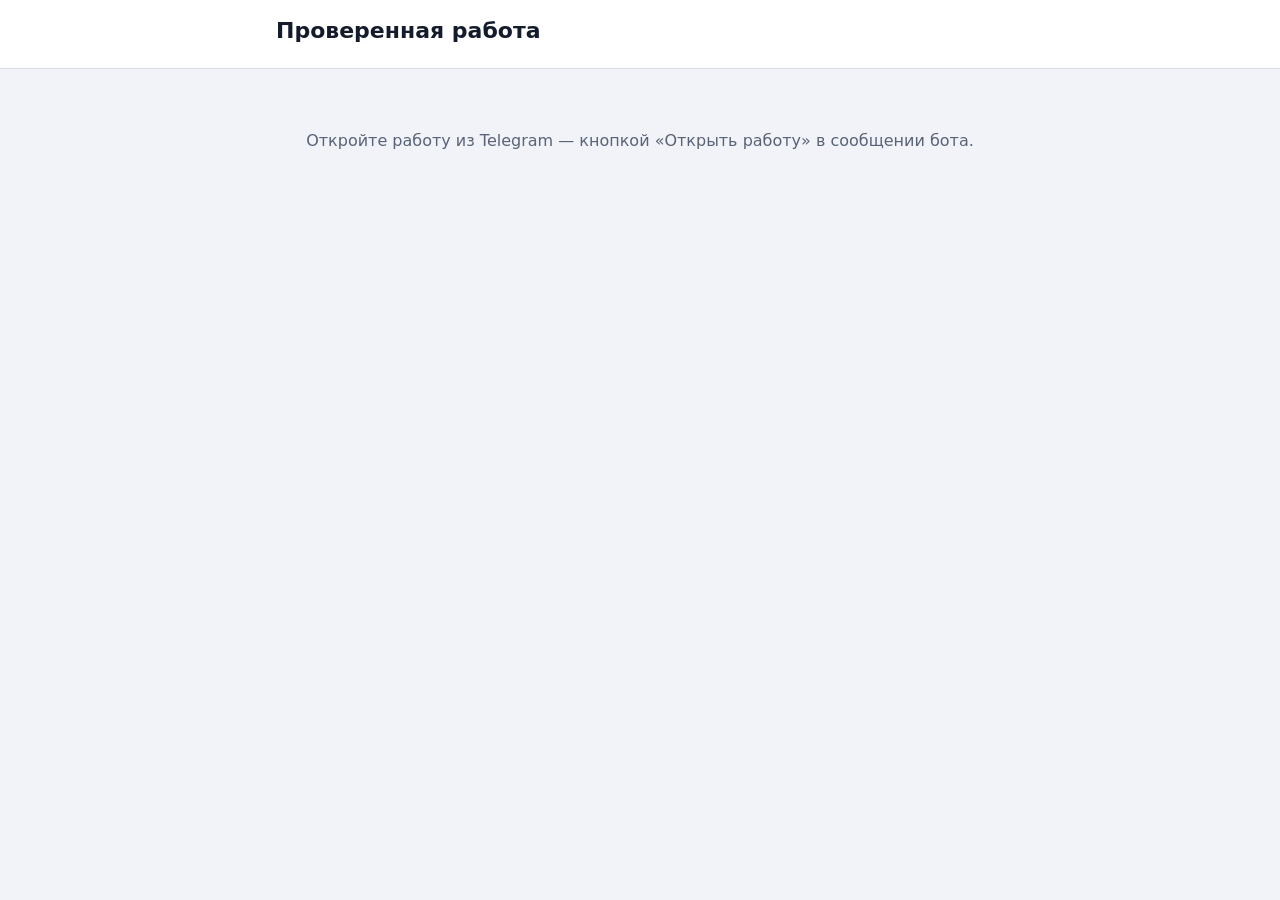
==== review.html @ 9e598b83 "Просмотр работ, ответ на своё задание, дробная черта Co-Authored-By: Claude Opus 5.5 <noreply@anthro" ====
<!doctype html>
<html lang="ru"><head>
<meta charset="utf-8">
<meta name="viewport" content="width=device-width,initial-scale=1,viewport-fit=cover">
<meta name="robots" content="noindex,nofollow">
<title>Проверенная работа</title>
<script src="https://telegram.org/js/telegram-web-app.js"></script>
<style>
:root{--bg:#f1f3f8;--surface:#fff;--ink:#141c2b;--muted:#586377;--line:#d7dce6;--accent:#1f4fd8;--accent-soft:#e5ebfc;
  --good:#17784a;--good-soft:#e1f3e9;--bad:#b3261e;--bad-soft:#fae7e5;--warn:#85570a;--warn-soft:#fcefd0;color-scheme:light}
@media (prefers-color-scheme: dark){:root{--bg:#0e131b;--surface:#161d28;--ink:#e5eaf2;--muted:#9aa5b8;--line:#2a3443;--accent:#7fa3ff;--accent-soft:#1c2740;
  --good:#58c58b;--good-soft:#163425;--bad:#ff8a80;--bad-soft:#3a1d1b;--warn:#e9b84f;--warn-soft:#3a2d10;color-scheme:dark}}
*{box-sizing:border-box}
body{margin:0;background:var(--bg);color:var(--ink);font:16px/1.5 system-ui,-apple-system,'Segoe UI',Roboto,sans-serif}
.wrap{max-width:760px;margin:0 auto;padding:0 16px}
.top{background:var(--surface);border-bottom:1px solid var(--line);padding:18px 0 14px;position:sticky;top:0;z-index:5}
html.tg-fs .top{padding-top:calc(18px + var(--tg-safe-area-inset-top,0px) + var(--tg-content-safe-area-inset-top,0px))}
.row{display:flex;align-items:center;gap:12px;flex-wrap:wrap}
h1{margin:0;font-size:22px;line-height:1.2;flex:1;min-width:0}
.sub{color:var(--muted);font-size:14px;margin-top:2px}
.score{font-size:22px;font-weight:800;color:#fff;background:var(--accent);border-radius:10px;padding:4px 14px;white-space:nowrap}
.dots{display:flex;flex-wrap:wrap;gap:5px;margin-top:10px}
.dot{min-width:30px;height:30px;border-radius:7px;font-size:13px;font-weight:700;display:flex;align-items:center;justify-content:center;border:0;cursor:pointer;padding:0 6px}
.ok{background:var(--good-soft);color:var(--good)}.bad{background:var(--bad-soft);color:var(--bad)}.empty{background:var(--line);color:var(--muted)}.manual{background:var(--warn-soft);color:var(--warn)}
main{padding:14px 0 calc(40px + var(--tg-safe-area-inset-bottom,0px));display:flex;flex-direction:column;gap:12px}
.t{background:var(--surface);border:1px solid var(--line);border-left:6px solid var(--line);border-radius:10px;padding:12px 14px;scroll-margin-top:150px}
.t.ok{border-left-color:#22a06b}.t.bad{border-left-color:#d93025}.t.manual{border-left-color:#e3a008}
.th{display:flex;align-items:center;gap:8px;margin-bottom:6px}
.no{font-weight:800;color:var(--accent);font-size:17px}
.mk{font-weight:700;border-radius:5px;padding:1px 9px;font-size:13px}
.src{margin-left:auto;color:var(--muted);font-size:12px}
.q{overflow-wrap:anywhere}
.figs{display:flex;flex-wrap:wrap;gap:8px;margin-top:6px}.figs img{max-width:100%;background:#fff;border-radius:6px;border:1px solid var(--line)}
.opts{list-style:none;margin:6px 0 0;padding:0;display:flex;flex-wrap:wrap;gap:2px 20px}
.tbl{overflow-x:auto}table{border-collapse:collapse;font-size:14px;margin-top:6px}th,td{border:1px solid var(--line);padding:4px 8px;text-align:left}
.ans{margin-top:10px;display:grid;gap:4px}
.ans div{padding:6px 10px;border-radius:7px;overflow-wrap:anywhere}
.ans .me.ok{background:var(--good-soft)}.ans .me.bad{background:var(--bad-soft)}.ans .me.empty{background:var(--bg);color:var(--muted)}.ans .me.manual{background:var(--warn-soft)}
.ans .key{background:var(--bg)}
.ans b{font-weight:600}
.msg{padding:60px 0;text-align:center;color:var(--muted)}
math{font-size:1.08em}
</style>
</head><body>
<header class="top"><div class="wrap">
  <div class="row"><h1 id="nm">Загружаю работу…</h1><div class="score" id="sc" hidden></div></div>
  <div class="sub" id="sub"></div>
  <div class="dots" id="dots"></div>
</div></header>
<main class="wrap" id="list"></main>
<script>
const API="https://script.google.com/macros/s/AKfycbwSGrPHiBoqbpRn6U8U0BYakNPGsiOFNQw2SU7lk91fwJyETwQikLxbIaSJleu1i0CD/exec";
const TGA=(window.Telegram&&window.Telegram.WebApp)||null, INIT=TGA?TGA.initData:'';
const esc=s=>String(s==null?'':s).replace(/[&<>"]/g,c=>({'&':'&amp;','<':'&lt;','>':'&gt;','"':'&quot;'}[c]));
const LBL={ok:'✓ верно',bad:'✗ неверно',empty:'нет ответа',manual:'проверьте сами'};
function msg(t){document.getElementById('list').innerHTML='<div class="msg">'+esc(t)+'</div>';document.getElementById('nm').textContent='Проверенная работа';}
async function boot(){
  if(TGA){try{TGA.ready();TGA.expand();
    if(TGA.isVersionAtLeast&&TGA.isVersionAtLeast('8.0')&&TGA.requestFullscreen&&!TGA.isFullscreen){TGA.requestFullscreen();document.documentElement.classList.add('tg-fs');}}catch(e){}}
  const w=(location.search.match(/[?&]w=([0-9a-f]{12})/)||[])[1];
  if(!INIT){msg('Откройте работу из Telegram — кнопкой «Открыть работу» в сообщении бота.');return;}
  if(!w){msg('Работа не указана.');return;}
  let j=null;
  try{const r=await fetch(API,{method:'POST',body:JSON.stringify({act:'twork',init:INIT,w})});j=await r.json();}catch(e){j=null;}
  if(!j||!j.ok){msg(j&&j.err==='auth'?'Работы может смотреть только учитель.':j&&j.err==='gone'?'Эта работа уже удалена (хранятся последние 150).':'Не удалось загрузить. Проверьте интернет.');return;}
  const ok=j.tasks.filter(t=>t.m==='ok').length,n=j.tasks.length;
  document.getElementById('nm').textContent=j.name;
  const sc=document.getElementById('sc');sc.textContent=ok+' из '+n;sc.hidden=false;
  const d=j.ts?new Date(j.ts):null;
  document.getElementById('sub').textContent=[j.title?'Тест по '+j.title:'',d?d.toLocaleString('ru-RU',{day:'2-digit',month:'2-digit',hour:'2-digit',minute:'2-digit'}):'',j.dup>1?'повторная сдача ('+j.dup+'-я)':''].filter(Boolean).join(' · ');
  document.getElementById('dots').innerHTML=j.tasks.map((t,k)=>'<button class="dot '+t.m+'" data-k="'+k+'">'+(k+1)+'</button>').join('');
  document.getElementById('list').innerHTML=j.tasks.map((t,k)=>{
    let h='<article class="t '+t.m+'" id="t'+k+'"><div class="th"><span class="no">'+(k+1)+'.</span><span class="mk '+t.m+'">'+LBL[t.m]+'</span><span class="src">'+esc(t.src)+'</span></div>';
    h+='<div class="q">'+t.q+'</div>';
    if(t.f&&t.f.length)h+='<div class="figs">'+t.f.map(f=>'<img alt="Рисунок" src="'+(j.figs[f]||'')+'">').join('')+'</div>';
    if(t.tb&&t.tb.length)h+='<div class="tbl"><table><thead><tr>'+t.tb[0].map(c=>'<th>'+c+'</th>').join('')+'</tr></thead><tbody>'+t.tb.slice(1).map(r=>'<tr>'+r.map(c=>'<td>'+c+'</td>').join('')+'</tr>').join('')+'</tbody></table></div>';
    if(t.o&&t.o.length)h+='<ul class="opts">'+t.o.map(o=>'<li>'+o+'</li>').join('')+'</ul>';
    h+='<div class="ans"><div class="me '+(t.a?t.m:'empty')+'"><b>Ответ ученика:</b> '+(t.a?esc(t.a):'—')+'</div>';
    if(t.m!=='ok')h+='<div class="key"><b>'+(t.m==='manual'?'Образец:':'Верно:')+'</b> '+esc(t.key)+'</div>';
    return h+'</div></article>';
  }).join('');
  document.getElementById('dots').addEventListener('click',e=>{const b=e.target.closest('.dot');if(b)document.getElementById('t'+b.dataset.k).scrollIntoView({behavior:'smooth',block:'start'});});
}
boot();
</script>
</body></html>
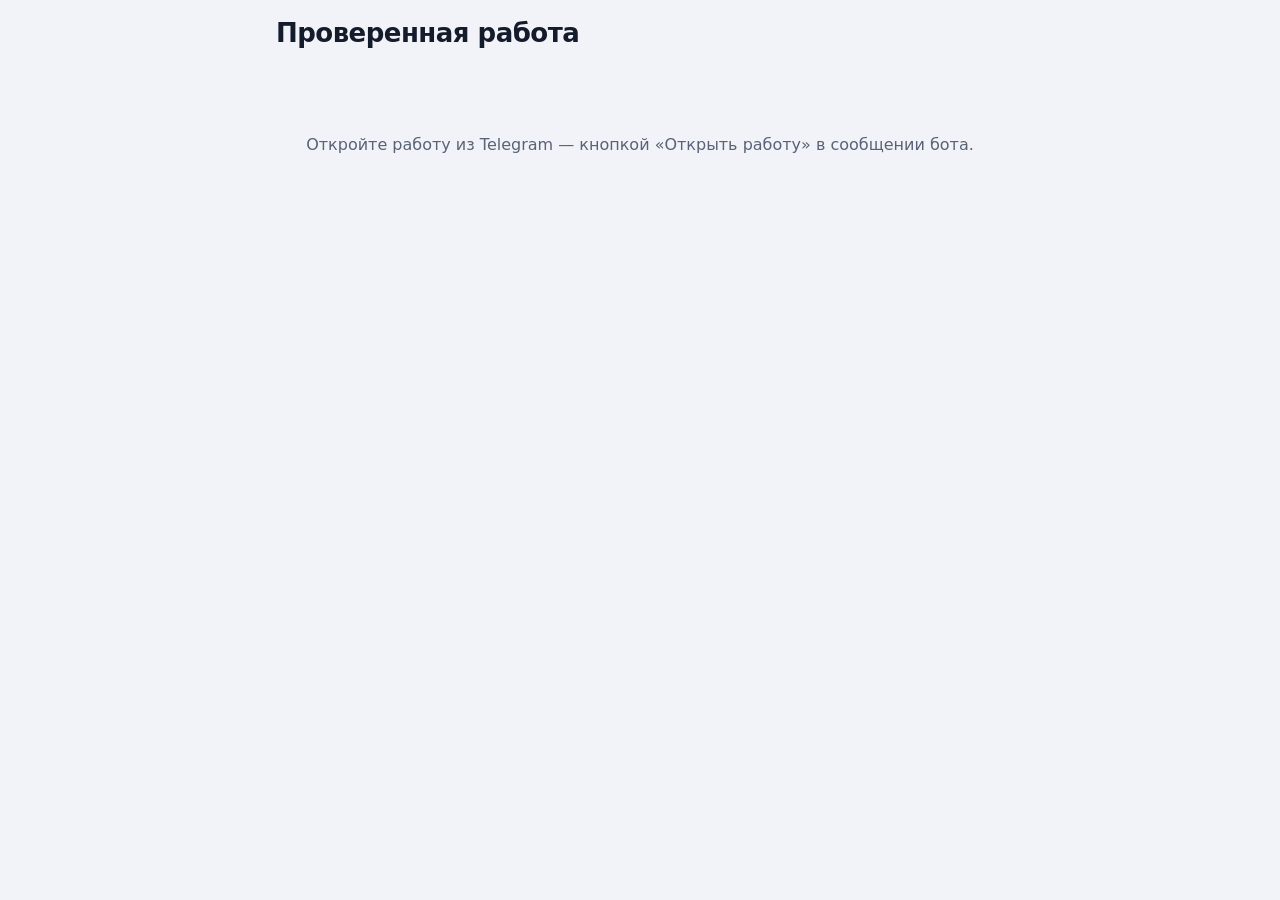
==== commit 1acb12d5: "Фото решений, быстрый путь через посредника, лёгкое оформление Co-Authored-By: Claude Opus 5.5 <nore" ====
--- a/review.html
+++ b/review.html
@@ -5,6 +5,7 @@
 <meta name="robots" content="noindex,nofollow">
 <title>Проверенная работа</title>
 <script src="https://telegram.org/js/telegram-web-app.js"></script>
+<script src="ui.js"></script>
 <style>
 :root{--bg:#f1f3f8;--surface:#fff;--ink:#141c2b;--muted:#586377;--line:#d7dce6;--accent:#1f4fd8;--accent-soft:#e5ebfc;
   --good:#17784a;--good-soft:#e1f3e9;--bad:#b3261e;--bad-soft:#fae7e5;--warn:#85570a;--warn-soft:#fcefd0;color-scheme:light}
@@ -38,9 +39,11 @@
 .ans .me.ok{background:var(--good-soft)}.ans .me.bad{background:var(--bad-soft)}.ans .me.empty{background:var(--bg);color:var(--muted)}.ans .me.manual{background:var(--warn-soft)}
 .ans .key{background:var(--bg)}
 .ans b{font-weight:600}
+.sph{margin-top:10px}.sphs{display:flex;flex-wrap:wrap;gap:8px;margin-top:6px}.sphs img{max-width:100%;max-height:340px;border-radius:10px;border:1px solid var(--line)}
 .msg{padding:60px 0;text-align:center;color:var(--muted)}
 math{font-size:1.08em}
 </style>
+<link rel="stylesheet" href="ui.css">
 </head><body>
 <header class="top"><div class="wrap">
   <div class="row"><h1 id="nm">Загружаю работу…</h1><div class="score" id="sc" hidden></div></div>
@@ -49,7 +52,7 @@
 </div></header>
 <main class="wrap" id="list"></main>
 <script>
-const API="https://script.google.com/macros/s/AKfycbwSGrPHiBoqbpRn6U8U0BYakNPGsiOFNQw2SU7lk91fwJyETwQikLxbIaSJleu1i0CD/exec";
+const API="https://math9-bot-relay.m9relayfbcd45.workers.dev/api";
 const TGA=(window.Telegram&&window.Telegram.WebApp)||null, INIT=TGA?TGA.initData:'';
 const esc=s=>String(s==null?'':s).replace(/[&<>"]/g,c=>({'&':'&amp;','<':'&lt;','>':'&gt;','"':'&quot;'}[c]));
 const LBL={ok:'✓ верно',bad:'✗ неверно',empty:'нет ответа',manual:'проверьте сами'};
@@ -77,7 +80,9 @@
     if(t.o&&t.o.length)h+='<ul class="opts">'+t.o.map(o=>'<li>'+o+'</li>').join('')+'</ul>';
     h+='<div class="ans"><div class="me '+(t.a?t.m:'empty')+'"><b>Ответ ученика:</b> '+(t.a?esc(t.a):'—')+'</div>';
     if(t.m!=='ok')h+='<div class="key"><b>'+(t.m==='manual'?'Образец:':'Верно:')+'</b> '+esc(t.key)+'</div>';
-    return h+'</div></article>';
+    h+='</div>';
+    if(t.ph&&t.ph.length)h+='<div class="sph"><b>📷 Фото решения</b><div class="sphs">'+t.ph.filter(Boolean).map(p=>'<a href="'+p+'" target="_blank"><img alt="Фото решения" src="'+p+'"></a>').join('')+'</div></div>';
+    return h+'</article>';
   }).join('');
   document.getElementById('dots').addEventListener('click',e=>{const b=e.target.closest('.dot');if(b)document.getElementById('t'+b.dataset.k).scrollIntoView({behavior:'smooth',block:'start'});});
 }
--- a/ui.css
+++ b/ui.css
@@ -0,0 +1,46 @@
+/* Лёгкое оформление для всех страниц: мягкие карточки без рамок, крупные кнопки, меньше линий. */
+html.ui body{-webkit-font-smoothing:antialiased}
+html.ui .top{background-image:none!important;background-color:transparent!important;border-bottom:0!important}
+html.ui .eyebrow{font-size:11px!important;letter-spacing:.12em!important;opacity:.8}
+html.ui h1{font-size:26px!important;letter-spacing:-.02em}
+html.ui h2{font-size:18px!important}
+html.ui main{gap:14px!important}
+
+/* карточки */
+html.ui .panel,html.ui .task,html.ui details.res,html.ui .t{
+  border:0!important;border-radius:18px!important;
+  box-shadow:0 1px 2px rgba(0,0,0,.05),0 4px 18px rgba(0,0,0,.05)}
+html.ui .t{border-left:5px solid var(--line)!important}
+html.ui .t.ok{border-left-color:#22a06b!important}html.ui .t.bad{border-left-color:#e5484d!important}html.ui .t.manual{border-left-color:#e3a008!important}
+html.ui .task.done .no{box-shadow:0 0 0 3px var(--accent-soft)}
+
+/* кнопки */
+html.ui button{border-radius:12px!important;font-weight:600}
+html.ui button.primary{min-height:50px;padding:10px 22px;font-size:16px}
+html.ui button:not(.primary):not(.chip):not(.dot):not([role=tab]){border-color:transparent!important;background:var(--bg)!important}
+html.ui .ins button{border:0!important;background:var(--bg)!important;border-radius:10px!important;min-width:44px!important}
+
+/* варианты ответа */
+html.ui .chip{border:0!important;background:var(--bg)!important;border-radius:14px!important;min-width:54px!important;min-height:50px!important}
+html.ui .chip[aria-pressed="true"]{background:var(--accent)!important;color:var(--accent-ink)!important}
+
+/* поля ввода */
+html.ui input[type=text],html.ui input[type=number],html.ui input[type=password],html.ui select,html.ui textarea{
+  border-radius:12px!important;border:1.5px solid transparent!important;background:var(--bg)!important;font-size:17px}
+html.ui input:focus,html.ui textarea:focus,html.ui select:focus{border-color:var(--accent)!important;outline:none!important}
+
+/* подсказки и мелочи */
+html.ui .hint{font-size:12.5px!important;opacity:.85}
+html.ui .no{border-radius:10px!important}
+html.ui .keyline,html.ui .mpv,html.ui .note,html.ui .err{border-radius:12px!important}
+html.ui .tag{border:0!important}
+
+/* полоса прогресса и вкладки */
+html.ui .bar,html.ui .tabs{border-bottom:0!important;box-shadow:0 1px 0 var(--line)}
+html.ui .prog{border:0!important;height:6px!important;border-radius:3px}
+html.ui .tabs button{border-radius:0!important;background:transparent!important}
+html.ui .seg{border:0!important;background:var(--bg)!important;padding:3px;border-radius:12px!important;gap:2px}
+html.ui .seg button{border-radius:10px!important;background:transparent!important;border:0!important}
+html.ui .seg button[aria-pressed="true"]{background:var(--surface)!important;color:var(--ink)!important;box-shadow:0 1px 3px rgba(0,0,0,.12)}
+html.ui .who{border:0!important;border-radius:14px!important}
+html.ui .score{border-radius:12px!important}
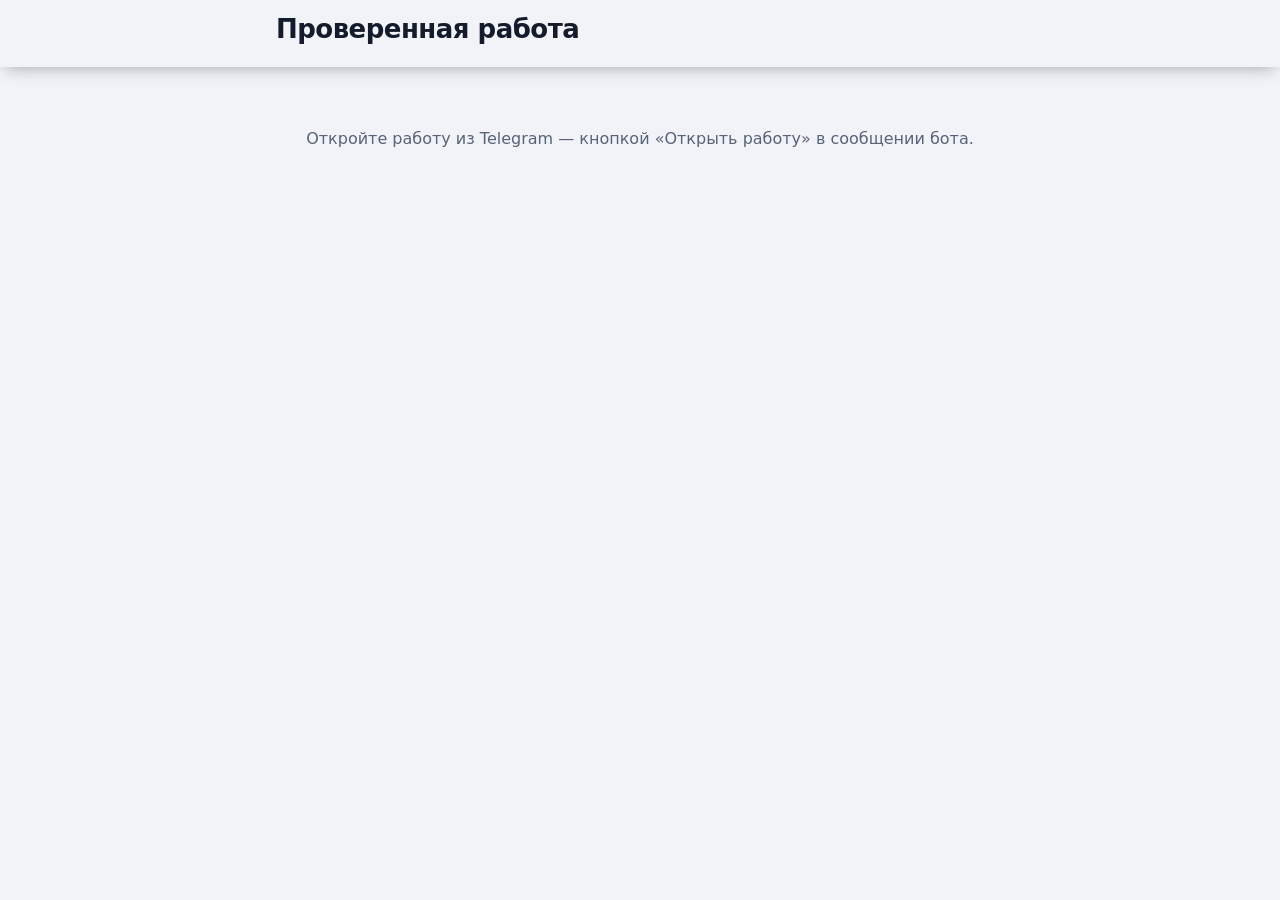
==== commit 8c2e9c51: "Плотная шапка с тенью на странице работы Co-Authored-By: Claude Opus 5.5 <noreply@anthropic.com>" ====
--- a/review.html
+++ b/review.html
@@ -14,7 +14,7 @@
 *{box-sizing:border-box}
 body{margin:0;background:var(--bg);color:var(--ink);font:16px/1.5 system-ui,-apple-system,'Segoe UI',Roboto,sans-serif}
 .wrap{max-width:760px;margin:0 auto;padding:0 16px}
-.top{background:var(--surface);border-bottom:1px solid var(--line);padding:18px 0 14px;position:sticky;top:0;z-index:5}
+.top{background:var(--bg);padding:14px 0 12px;position:sticky;top:0;z-index:5;box-shadow:0 6px 16px -6px rgba(0,0,0,.35)}
 html.tg-fs .top{padding-top:calc(18px + var(--tg-safe-area-inset-top,0px) + var(--tg-content-safe-area-inset-top,0px))}
 .row{display:flex;align-items:center;gap:12px;flex-wrap:wrap}
 h1{margin:0;font-size:22px;line-height:1.2;flex:1;min-width:0}
@@ -24,7 +24,7 @@
 .dot{min-width:30px;height:30px;border-radius:7px;font-size:13px;font-weight:700;display:flex;align-items:center;justify-content:center;border:0;cursor:pointer;padding:0 6px}
 .ok{background:var(--good-soft);color:var(--good)}.bad{background:var(--bad-soft);color:var(--bad)}.empty{background:var(--line);color:var(--muted)}.manual{background:var(--warn-soft);color:var(--warn)}
 main{padding:14px 0 calc(40px + var(--tg-safe-area-inset-bottom,0px));display:flex;flex-direction:column;gap:12px}
-.t{background:var(--surface);border:1px solid var(--line);border-left:6px solid var(--line);border-radius:10px;padding:12px 14px;scroll-margin-top:150px}
+.t{background:var(--surface);border:1px solid var(--line);border-left:6px solid var(--line);border-radius:10px;padding:12px 14px;scroll-margin-top:170px}
 .t.ok{border-left-color:#22a06b}.t.bad{border-left-color:#d93025}.t.manual{border-left-color:#e3a008}
 .th{display:flex;align-items:center;gap:8px;margin-bottom:6px}
 .no{font-weight:800;color:var(--accent);font-size:17px}
@@ -45,7 +45,7 @@
 </style>
 <link rel="stylesheet" href="ui.css">
 </head><body>
-<header class="top"><div class="wrap">
+<header class="top sticky"><div class="wrap">
   <div class="row"><h1 id="nm">Загружаю работу…</h1><div class="score" id="sc" hidden></div></div>
   <div class="sub" id="sub"></div>
   <div class="dots" id="dots"></div>
--- a/ui.css
+++ b/ui.css
@@ -1,6 +1,8 @@
 /* Лёгкое оформление для всех страниц: мягкие карточки без рамок, крупные кнопки, меньше линий. */
 html.ui body{-webkit-font-smoothing:antialiased}
-html.ui .top{background-image:none!important;background-color:transparent!important;border-bottom:0!important}
+html.ui .top{background-image:none!important;background-color:var(--bg)!important;border-bottom:0!important}
+/* «приклеенная» шапка (просмотр работы): плотный фон и тень, чтобы ничего не просвечивало */
+html.ui .top[style*=sticky],html.ui header.top.sticky{box-shadow:0 6px 16px -6px rgba(0,0,0,.35)}
 html.ui .eyebrow{font-size:11px!important;letter-spacing:.12em!important;opacity:.8}
 html.ui h1{font-size:26px!important;letter-spacing:-.02em}
 html.ui h2{font-size:18px!important}
@@ -44,3 +46,13 @@
 html.ui .seg button[aria-pressed="true"]{background:var(--surface)!important;color:var(--ink)!important;box-shadow:0 1px 3px rgba(0,0,0,.12)}
 html.ui .who{border:0!important;border-radius:14px!important}
 html.ui .score{border-radius:12px!important}
+
+/* отступы внутри задания: поле, кнопки, предпросмотр, фото не налезают друг на друга */
+html.ui .task{gap:14px!important}
+html.ui .task .ans{display:flex;flex-direction:column;gap:10px}
+html.ui .ins{gap:8px!important;flex-wrap:wrap}
+html.ui .ins button{min-height:42px!important}
+html.ui .hint{margin:0!important;line-height:1.45}
+html.ui .phrow{margin-top:2px}
+html.ui .q{line-height:1.65}
+html.ui .q math,html.ui .opts math{vertical-align:middle}
